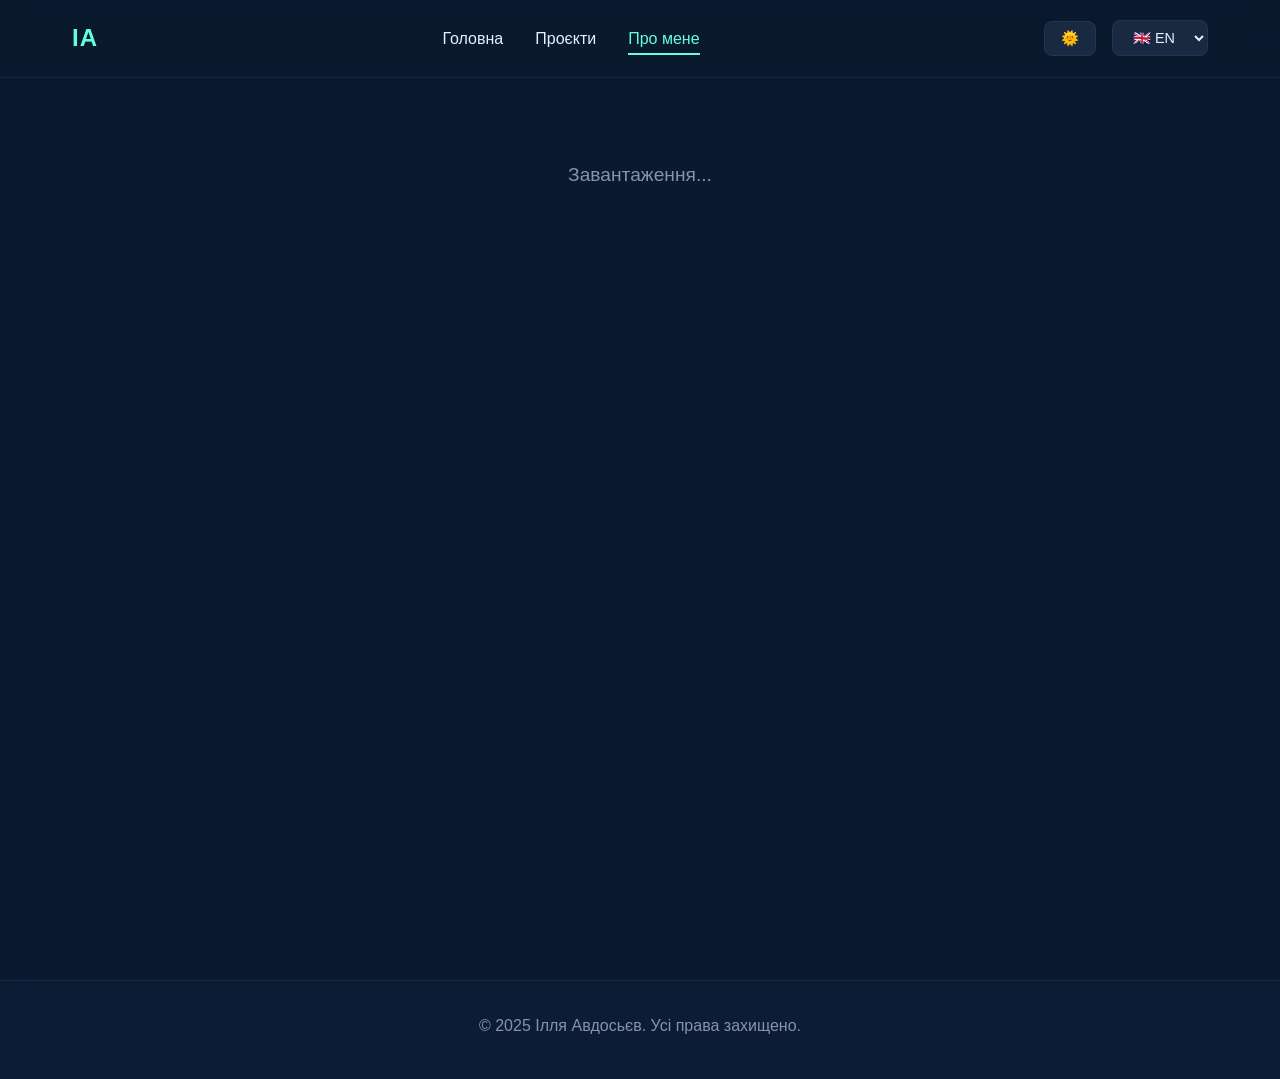
==== about.html @ 9b05f232 "update" ====
<!DOCTYPE html>
<html lang="uk">

<head>
    <meta charset="UTF-8">
    <meta http-equiv="Content-Type" content="text/html; charset=UTF-8">
    <meta name="viewport" content="width=device-width, initial-scale=1.0">
    <title>Про мене - Ілля Авдосьєв</title>
    
    <!-- CSS Files -->
    <link rel="stylesheet" href="css/main.css">
    <link rel="stylesheet" href="css/themes.css">
    <link rel="stylesheet" href="css/animations.css">
</head>

<body data-theme="dark">
    <header>
        <nav>
            <a href="index.html" class="logo">IA</a>
            <ul class="nav-links">
                <li><a href="index.html" data-i18n="nav.home">Головна</a></li>
                <li><a href="projects.html" data-i18n="nav.projects">Проєкти</a></li>
                <li><a href="about.html" class="active" data-i18n="nav.about">Про мене</a></li>
            </ul>
            <div class="controls">
                <button class="theme-toggle" id="theme-toggle">
                    <span id="theme-icon">🌞</span>
                </button>
                <select class="lang-switch" id="lang-switch">
                    <option value="uk">🇺🇦 UA</option>
                    <option value="en" selected>🇬🇧 EN</option>
                    <option value="pl">🇵🇱 PL</option>
                    <option value="de">🇩🇪 DE</option>
                </select>
            </div>
        </nav>
    </header>

    <main>
        <div class="container" id="main-content">
            <div class="loading" data-i18n="aboutPage.loading">Завантаження...</div>
        </div>
    </main>

    <footer>
        <p>&copy; 2025 <span id="footer-name">Ілля Авдосьєв</span>. <span data-i18n="footer.rights">Усі права
                захищено.</span></p>
    </footer>

    <script src="js/i18n.js"></script>
    <script src="js/theme.js"></script>
    <script>
        // Default data
        const DEFAULT_ABOUT = {
            profile: {
                name: { uk: "Ілля Авдосьєв", en: "Illia Avdosiev" },
                age: 20,
                avatar: "",
                bio: {
                    uk: ["Інформація про профіль скоро з'явиться."],
                    en: ["Profile information coming soon."]
                }
            }
        };

        // Helper function to get the correct icon path
        function getAboutIconPath(iconName) {
            // Icons specific to the 'About' page are in a subfolder
            const aboutSpecificIcons = ['code', 'book', 'target', 'email', 'telegram', 'linkedin', 'github'];
            
            if (aboutSpecificIcons.includes(iconName)) {
                return `images/icons/about/${iconName}.svg`;
            }
            
            // Shared icons (like 'game', 'folder', 'github') are in the main 'icons' folder
            return `images/icons/${iconName}.svg`;
        }

        // Рендеринг сторінки "Про мене"
        async function renderAboutPage() {
            const currentLang = getCurrentLanguage();
            const container = document.getElementById('main-content');

            try {
                const response = await fetch('data/about.json');
                const aboutData = response.ok ? await response.json() : DEFAULT_ABOUT;

                if (!aboutData || !aboutData.profile) {
                    container.innerHTML = `
                        <div class="no-data">
                            <h2 data-i18n="aboutPage.noData">${t('aboutPage.noData')}</h2>
                            <p>Дані профілю будуть доступні після експорту з адмін-панелі</p>
                        </div>
                    `;
                    return;
                }

                const data = aboutData;
                const nameParts = (data.profile.name[currentLang] || data.profile.name.uk).split(' ');
                const initials = nameParts.map(n => n[0]).join('');

                container.innerHTML = `
                    <section class="about-section">
                        <div class="about-content reveal">
                            <h1 data-i18n="aboutPage.title">${t('aboutPage.title')}</h1>
                            <div class="about-text">
                                ${(data.profile.bio[currentLang] || data.profile.bio.uk).map(paragraph => `
                                    <p>${paragraph.replace(/(C#|\.NET|ООП|Unity|ZeroTip)/g, '<span class="highlight">$1</span>')}</p>
                                `).join('')}
                            </div>
                            <a href="files/resume.pdf" target="_blank" class="btn btn-secondary" style="margin-top: 1.5rem; display: inline-flex; align-items: center; gap: 0.5rem;">
                                <span class="icon btn-icon" style="-webkit-mask-image: url(images/icons/download.svg); mask-image: url(images/icons/download.svg);"></span>
                                <span data-i18n="aboutPage.downloadCV">${t('aboutPage.downloadCV')}</span>
                            </a>
                        </div>
                        <div class="about-avatar">
                            <div class="avatar-container reveal" data-delay="1">
                                <div class="avatar-inner">
                                    ${data.profile.avatar ?
                        `<img src="${data.profile.avatar}" alt="${data.profile.name[currentLang] || data.profile.name.uk}">` :
                        `<div class="avatar-placeholder">${initials}</div>`
                    }
                                </div>
                            </div>
                        </div>
                    </section>

                    ${data.skills ? `
                    <section class="skills-section">
                        <h2 class="section-title reveal" data-i18n="aboutPage.skills">${t('aboutPage.skills')}</h2>
                        <div class="skills-grid">
                            ${Object.values(data.skills).map((category, i) => `
                                <div class="skill-category reveal" data-delay="${i + 1}">
                                    <div class="skill-header">
                                        <div class="skill-icon-box">
                                            <span class="icon category-icon" style="-webkit-mask-image: url(${getAboutIconPath(category.icon || 'code')}); mask-image: url(${getAboutIconPath(category.icon || 'code')});"></span>
                                        </div>
                                        <h3>${category.title[currentLang] || category.title.uk}</h3>
                                    </div>
                                    <div class="skill-tags">
                                        ${category.items.map(item => `<span class="skill-tag">${item}</span>`).join('')}
                                    </div>
                                </div>
                            `).join('')}
                        </div>
                    </section>
                    ` : ''}

                    ${data.education && data.education.length > 0 ? `
                    <section class="experience-section">
                        <h2 class="section-title reveal" data-i18n="aboutPage.education">${t('aboutPage.education')}</h2>
                        <div class="timeline">
                            ${data.education.map((item, i) => `
                                <div class="timeline-item reveal" data-delay="${i + 1}">
                                    <div class="timeline-icon-wrap">
                                        <span class="icon" style="-webkit-mask-image: url(${getAboutIconPath(item.icon || 'book')}); mask-image: url(${getAboutIconPath(item.icon || 'book')});"></span>
                                    </div>
                                    <div class="timeline-body">
                                        <div class="timeline-meta">
                                            <h3 class="timeline-title">${item.title[currentLang] || item.title.uk}</h3>
                                            <span class="timeline-year-badge">${item.year}</span>
                                        </div>
                                        <p class="timeline-desc">${item.description[currentLang] || item.description.uk}</p>
                                    </div>
                                </div>
                            `).join('')}
                        </div>
                    </section>
                    ` : ''}

                    ${data.goals ? `
                    <section class="goals-section">
                        <h2 class="section-title reveal" data-i18n="aboutPage.goals">${t('aboutPage.goals')}</h2>
                        <div class="goals-list">
                            ${Object.values(data.goals).map((goal, i) => `
                                <div class="goal-item reveal" data-delay="${i + 1}">
                                    <div class="goal-icon"><span class="icon" style="-webkit-mask-image: url(${getAboutIconPath(goal.icon || 'target')}); mask-image: url(${getAboutIconPath(goal.icon || 'target')});"></span></div>
                                    <div class="goal-content">
                                        <p><strong>${goal.title[currentLang] || goal.title.en}:</strong> ${goal.description[currentLang] || goal.description.uk}</p>
                                    </div>
                                </div>
                            `).join('')}
                        </div>
                    </section>
                    ` : ''}

                    ${data.contacts ? `
                    <section class="contact-section">
                        <h2 class="contact-title reveal" data-i18n="aboutPage.contacts">${t('aboutPage.contacts')}</h2>
                        <p class="contact-subtitle reveal" data-delay="1" data-i18n="aboutPage.contactSubtitle">${t('aboutPage.contactSubtitle')}</p>
                        <div class="contact-links reveal" data-delay="2">
                            ${data.contacts.email ? `<a href="mailto:${data.contacts.email}" class="contact-link"><span class="icon contact-icon" style="-webkit-mask-image: url(${getAboutIconPath('email')}); mask-image: url(${getAboutIconPath('email')});"></span> ${data.contacts.email}</a>` : ''}
                            ${data.contacts.telegram ? `<a href="https://t.me/${data.contacts.telegram.replace('@', '')}" class="contact-link" target="_blank"><span class="icon contact-icon" style="-webkit-mask-image: url(${getAboutIconPath('telegram')}); mask-image: url(${getAboutIconPath('telegram')});"></span> ${data.contacts.telegram}</a>` : ''}
                            ${data.contacts.github ? `<a href="${data.contacts.github}" class="contact-link" target="_blank"><span class="icon contact-icon" style="-webkit-mask-image: url(${getAboutIconPath('github')}); mask-image: url(${getAboutIconPath('github')});"></span> GitHub</a>` : ''}
                            ${data.contacts.linkedin ? `<a href="${data.contacts.linkedin}" class="contact-link" target="_blank"><span class="icon contact-icon" style="-webkit-mask-image: url(${getAboutIconPath('linkedin')}); mask-image: url(${getAboutIconPath('linkedin')});"></span> LinkedIn</a>` : ''}
                        </div>
                    </section>
                    ` : ''}
                `;

                document.getElementById('footer-name').textContent = data.profile.name[currentLang] || data.profile.name.uk;
                setupScrollReveal();
            } catch (error) {
                container.innerHTML = `
                    <div class="no-data">
                        <h2>Помилка завантаження</h2>
                        <p>Дані будуть доступні після експорту <code>about.json</code> у папку <code>data/</code></p>
                    </div>
                `;
            }
        }

        function setupScrollReveal() {
            const els = document.querySelectorAll('.reveal:not(.in-view)');
            if (!('IntersectionObserver' in window)) {
                els.forEach(el => el.classList.add('in-view'));
                return;
            }
            const io = new IntersectionObserver(entries => {
                entries.forEach(e => {
                    if (e.isIntersecting) {
                        e.target.classList.add('in-view');
                        io.unobserve(e.target);
                    }
                });
            }, { rootMargin: '0px 0px -4% 0px', threshold: 0 });
            els.forEach(el => io.observe(el));
        }

        // Ініціалізація
        window.addEventListener('DOMContentLoaded', () => {
            renderAboutPage();

            // Обробники подій для контролів
            document.getElementById('theme-toggle').addEventListener('click', toggleTheme);
            document.getElementById('lang-switch').addEventListener('change', (e) => changeLanguage(e.target.value));
        });
    </script>
</body>

</html>
---- css/main.css ----
/* ============================================================================
   MAIN.CSS - Основні стилі портфоліо
   
   Зміст:
   1. CSS змінні
   2. Reset стилів
   3. Базові стилі (body, typography)
   4. Header & Navigation
   5. Hero секція
   6. Секції контенту
   7. Картки проектів
   8. Footer
   9. Утиліти
   10. Адаптивність
   ============================================================================ */


/* ============================================================================
   1. CSS ЗМІННІ
   ============================================================================ */

:root {
    /* Кольори - Темна тема (за замовчуванням) */
    --bg-primary: #0a192f;
    --bg-secondary: #112240;
    --bg-card: #1a2942;
    --text-primary: #e6f1ff;
    --text-secondary: #8892b0;
    --accent: #64ffda;
    --accent-hover: #52d4b3;
    --border: #233554;
    
    /* Статуси */
    --success: #10b981;
    --warning: #f59e0b;
    --danger: #ef4444;
    
    /* Переходи */
    --transition: all 0.3s cubic-bezier(0.4, 0, 0.2, 1);
    
    /* Тіні */
    --shadow-sm: 0 2px 4px rgba(0, 0, 0, 0.1);
    --shadow-md: 0 4px 8px rgba(0, 0, 0, 0.15);
    --shadow-lg: 0 10px 25px rgba(0, 0, 0, 0.2);
    --shadow-xl: 0 15px 40px rgba(0, 0, 0, 0.3);
    
    /* Розміри */
    --header-height: 80px;
    --container-max-width: 1200px;
    --border-radius: 12px;
    --border-radius-sm: 8px;
    
    /* Z-index шари */
    --z-modal: 2000;
    --z-header: 1000;
    --z-dropdown: 100;
    --z-content: 1;
    --z-background: -1;
}


/* ============================================================================
   2. RESET СТИЛІВ
   ============================================================================ */

* {
    margin: 0;
    padding: 0;
    box-sizing: border-box;
}

*::before,
*::after {
    box-sizing: border-box;
}

/* Видалення дефолтних стилів списків */
ul, ol {
    list-style: none;
}

/* Видалення дефолтних стилів посилань */
a {
    text-decoration: none;
    color: inherit;
}

/* Кнопки */
button {
    border: none;
    background: none;
    font-family: inherit;
    cursor: pointer;
}

/* Інпути та текстові поля */
input,
textarea,
select {
    font-family: inherit;
    font-size: inherit;
}

/* Зображення */
img {
    max-width: 100%;
    height: auto;
    display: block;
}


/* ============================================================================
   3. БАЗОВІ СТИЛІ
   ============================================================================ */

body {
    font-family: -apple-system, BlinkMacSystemFont, 'Segoe UI', Roboto, 
                 'Helvetica Neue', Arial, sans-serif;
    background-color: var(--bg-primary);
    color: var(--text-primary);
    line-height: 1.6;
    transition: var(--transition);
    overflow-x: hidden;
    position: relative;
    min-height: 100vh;
}

/* Контейнер */
.container {
    max-width: var(--container-max-width);
    margin: 0 auto;
    padding: 0 2rem;
}

/* Типографія */
h1, h2, h3, h4, h5, h6 {
    line-height: 1.2;
    font-weight: 700;
}

h1 {
    font-size: clamp(2rem, 5vw, 3.5rem);
}

h2 {
    font-size: clamp(1.5rem, 4vw, 2.5rem);
}

h3 {
    font-size: clamp(1.25rem, 3vw, 1.75rem);
}

p {
    margin-bottom: 1rem;
}


/* ============================================================================
   4. HEADER & NAVIGATION
   ============================================================================ */

header {
    position: fixed;
    top: 0;
    width: 100%;
    background: rgba(10, 25, 47, 0.4);
    backdrop-filter: blur(15px);
    border-bottom: 1px solid rgba(100, 255, 218, 0.08);
    z-index: var(--z-header);
    transition: var(--transition);
}

/* Header для світлої теми (перевизначається в themes.css) */
[data-theme="light"] header {
    background: rgba(255, 255, 255, 0.4);
    border-bottom: 1px solid rgba(14, 165, 233, 0.08);
}

nav {
    max-width: var(--container-max-width);
    margin: 0 auto;
    padding: 1.2rem 2rem;
    display: flex;
    justify-content: space-between;
    align-items: center;
    gap: 2rem;
}

/* Логотип */
.logo {
    font-size: 1.5rem;
    font-weight: 700;
    color: var(--accent);
    text-decoration: none;
    letter-spacing: 1px;
    transition: var(--transition);
}

.logo:hover {
    transform: scale(1.05);
}

/* Навігаційні посилання */
.nav-links {
    display: flex;
    gap: 2rem;
    list-style: none;
    align-items: center;
}

.nav-links a {
    color: var(--text-primary);
    text-decoration: none;
    font-weight: 500;
    transition: var(--transition);
    position: relative;
    padding: 0.5rem 0;
}

/* Активне посилання */
.nav-links a.active {
    color: var(--accent);
}

/* Анімація підкреслення при ховері */
.nav-links a::after {
    content: '';
    position: absolute;
    bottom: 0;
    left: 0;
    width: 0;
    height: 2px;
    background: var(--accent);
    transition: width 0.3s ease;
}

.nav-links a:hover::after,
.nav-links a.active::after {
    width: 100%;
}

/* Контроли (кнопки теми та мови) */
.controls {
    display: flex;
    gap: 1rem;
    align-items: center;
}

.theme-toggle,
.lang-switch {
    background: var(--bg-card);
    border: 1px solid var(--border);
    color: var(--text-primary);
    padding: 0.5rem 1rem;
    border-radius: var(--border-radius-sm);
    cursor: pointer;
    font-size: 0.9rem;
    transition: var(--transition);
}

.theme-toggle:hover,
.lang-switch:hover {
    border-color: var(--accent);
    transform: translateY(-2px);
}


/* ============================================================================
   5. HERO СЕКЦІЯ (Головна сторінка)
   ============================================================================ */

.hero {
    min-height: 80vh;
    display: flex;
    align-items: flex-start;
    justify-content: center;
    padding: 6rem 2rem 2rem;
    position: relative;
    overflow: hidden;
}

.hero-content {
    max-width: 800px;
    text-align: center;
    position: relative;
    z-index: var(--z-content);
    animation: fadeInUp 1s ease-out;
}

.hero-label {
    color: var(--accent);
    font-size: 1rem;
    font-weight: 600;
    margin-bottom: 1rem;
    letter-spacing: 2px;
    text-transform: uppercase;
    animation: fadeInUp 1s ease-out 0.2s both;
}

.hero h1 {
    margin-bottom: 1rem;
    animation: fadeInUp 1s ease-out 0.4s both;
}

.hero h1 .name {
    color: var(--accent);
}

.hero p {
    font-size: 1.3rem;
    color: var(--text-secondary);
    margin-bottom: 2.5rem;
    line-height: 1.8;
    animation: fadeInUp 1s ease-out 0.6s both;
}

/* Кнопки Hero */
.hero-buttons {
    display: flex;
    gap: 1.5rem;
    justify-content: center;
    flex-wrap: wrap;
    animation: fadeInUp 1s ease-out 0.8s both;
}


/* ============================================================================
   6. СЕКЦІЇ КОНТЕНТУ
   ============================================================================ */

main {
    padding-top: var(--header-height);
    min-height: 100vh;
    position: relative;
    z-index: var(--z-content);
}

/* Секція з фоном */
.featured-preview,
.page-section {
    padding: 5rem 2rem;
    background: rgba(17, 34, 64, 0.4);
    backdrop-filter: blur(10px);
    position: relative;
    z-index: var(--z-content);
}

[data-theme="light"] .featured-preview,
[data-theme="light"] .page-section {
    background: rgba(255, 255, 255, 0.4);
}

/* Заголовки секцій */
.section-title {
    font-size: 2.5rem;
    margin-bottom: 1rem;
    position: relative;
    display: inline-block;
}

/* Декоративна лінія під заголовком */
.section-title::before {
    content: '';
    position: absolute;
    bottom: -10px;
    left: 0;
    width: 60px;
    height: 4px;
    background: var(--accent);
    border-radius: 2px;
}

.section-subtitle {
    color: var(--text-secondary);
    font-size: 1.1rem;
    margin-bottom: 3rem;
    max-width: 800px;
}

/* Заголовок сторінки */
.page-header {
    margin-bottom: 3rem;
    padding-top: 5rem;
    animation: fadeInUp 0.6s ease-out;
}

.page-title {
    font-size: 3rem;
    margin-bottom: 1rem;
    position: relative;
    display: inline-block;
}

.page-title::before {
    content: '';
    position: absolute;
    bottom: -10px;
    left: 0;
    width: 80px;
    height: 4px;
    background: var(--accent);
    border-radius: 2px;
}

.page-subtitle {
    color: var(--text-secondary);
    font-size: 1.2rem;
    margin-top: 1.5rem;
    margin-bottom: 3.5rem;
}


/* ============================================================================
   7. КНОПКИ
   ============================================================================ */

.btn {
    padding: 0.7rem 1.75rem;
    border-radius: 999px;
    text-decoration: none;
    font-weight: 600;
    font-size: 0.95rem;
    transition: var(--transition);
    border: 2px solid transparent;
    cursor: pointer;
    position: relative;
    overflow: hidden;
    display: inline-flex;
    align-items: center;
    gap: 0.5rem;
}

/* Ефект пульсації */
.btn::before {
    content: '';
    position: absolute;
    top: 50%;
    left: 50%;
    width: 0;
    height: 0;
    border-radius: 50%;
    background: rgba(255, 255, 255, 0.1);
    transform: translate(-50%, -50%);
    transition: width 0.6s, height 0.6s;
}

.btn:hover::before {
    width: 300px;
    height: 300px;
}

.btn span {
    position: relative;
    z-index: 1;
}

/* Типи кнопок */
.btn-primary {
    background: var(--accent);
    color: var(--bg-primary);
}

.btn-primary:hover {
    background: var(--accent-hover);
    transform: translateY(-3px);
    box-shadow: 0 10px 25px rgba(100, 255, 218, 0.3);
}

.btn-secondary {
    background: transparent;
    color: var(--text-primary);
    border-color: var(--accent);
}

.btn-secondary:hover {
    background: var(--accent);
    color: var(--bg-primary);
    transform: translateY(-3px);
}

.btn-success {
    background: var(--success);
    color: white;
}

.btn-warning {
    background: var(--warning);
    color: white;
}

.btn-danger {
    background: var(--danger);
    color: white;
}


/* ============================================================================
   8. КАРТКИ ПРОЕКТІВ
   ============================================================================ */

/* Сітка проектів */
.projects-grid {
    display: grid;
    grid-template-columns: repeat(auto-fill, minmax(320px, 1fr));
    gap: 2rem;
    margin-top: 3rem;
}

/* Картка проекту */
.project-card {
    background: var(--bg-card);
    border-radius: var(--border-radius);
    overflow: hidden;
    border: 1px solid var(--border);
    transition: var(--transition);
    cursor: pointer;
    text-decoration: none;
    color: inherit;
    display: block;
}

/* Анімації для карток (по черзі) */
.project-card:nth-child(1) {
    animation: fadeInUp 0.6s ease-out;
}

.project-card:nth-child(2) {
    animation: fadeInUp 0.6s ease-out 0.1s both;
}

.project-card:nth-child(3) {
    animation: fadeInUp 0.6s ease-out 0.2s both;
}

.project-card:hover {
    transform: translateY(-6px);
    border-color: rgba(100, 255, 218, 0.35);
    box-shadow: 0 12px 32px rgba(0, 0, 0, 0.2), 0 0 0 1px rgba(100, 255, 218, 0.08);
}

/* Зображення проекту */
.project-image {
    width: 100%;
    height: 220px;
    background: linear-gradient(135deg, var(--bg-primary), var(--bg-card));
    display: flex;
    align-items: center;
    justify-content: center;
    overflow: hidden;
    position: relative;
}

.project-image img {
    width: 100%;
    height: 100%;
    object-fit: cover;
    transition: transform 0.3s ease;
}

.project-card:hover .project-image img {
    transform: scale(1.1);
}

.project-image-placeholder {
    font-size: 3rem;
    color: var(--text-secondary);
}

/* Статус проекту — пілюля з кольоровою точкою */
.project-status {
    position: absolute;
    top: 0.85rem;
    right: 0.85rem;
    display: inline-flex;
    align-items: center;
    gap: 0.4rem;
    padding: 0.35rem 0.8rem;
    backdrop-filter: blur(12px);
    -webkit-backdrop-filter: blur(12px);
    background: rgba(10, 25, 47, 0.55);
    border-radius: 999px;
    font-size: 0.78rem;
    font-weight: 600;
    z-index: 2;
}

.project-status::before {
    content: '';
    width: 6px;
    height: 6px;
    border-radius: 50%;
    background: currentColor;
    flex-shrink: 0;
}

/* Завершено — зелений */
.project-status[data-status="completed"] {
    color: #34d399;
    border: 1px solid rgba(52, 211, 153, 0.4);
}

/* В розробці — жовтий */
.project-status[data-status="inProgress"] {
    color: #fbbf24;
    border: 1px solid rgba(251, 191, 36, 0.4);
}

/* Контент картки */
.project-content {
    padding: 1.5rem;
}

.project-title {
    font-size: 1.5rem;
    margin-bottom: 0.5rem;
    color: var(--text-primary);
}

/* Опис на картках проєктів (обмежений) */
.project-card .project-description {
    color: var(--text-secondary);
    margin-bottom: 1rem;
    line-height: 1.6;
    display: -webkit-box;
    -webkit-line-clamp: 3; /* Обмеження в 3 рядки */
    -webkit-box-orient: vertical;
    overflow: hidden;
}

/* Теги технологій */
.project-tags {
    display: flex;
    gap: 0.5rem;
    flex-wrap: wrap;
}

.tag {
    padding: 0.4rem 0.9rem;
    background: rgba(100, 255, 218, 0.1);
    color: var(--accent);
    border-radius: 6px;
    font-size: 0.85rem;
    border: 1px solid rgba(100, 255, 218, 0.2);
}

.tag.featured {
    background: rgba(16, 185, 129, 0.1);
    color: var(--success);
    border-color: var(--success);
}


/* ============================================================================
   9. ФІЛЬТРИ (Сторінка проектів)
   ============================================================================ */

/* Єдина пілюля-бар: пошук + кнопки */
.filters {
    display: flex;
    align-items: center;
    gap: 0.75rem;
    background: rgba(26, 41, 66, 0.3);
    backdrop-filter: blur(12px);
    padding: 0.6rem 0.75rem 0.6rem 1.25rem;
    border-radius: 999px;
    border: 1px solid rgba(100, 255, 218, 0.12);
    box-shadow: 0 0 0 1px rgba(35, 53, 84, 0.8), 0 4px 20px rgba(0, 0, 0, 0.25);
    margin-bottom: 4rem;
}

[data-theme="light"] .filters {
    background: rgba(255, 255, 255, 0.7);
}

/* Поле пошуку — займає вільний простір */
.search-box {
    display: flex;
    align-items: center;
    flex: 1;
    gap: 0.5rem;
    min-width: 0;
}

.search-icon {
    flex-shrink: 0;
    opacity: 0.5;
}

.search-box input {
    border: none;
    background: transparent;
    color: var(--text-primary);
    font-size: 0.95rem;
    width: 100%;
    outline: none;
}

.search-box input::placeholder {
    color: var(--text-secondary);
}

/* Роздільник між пошуком і кнопками */
.filter-divider {
    width: 1px;
    height: 20px;
    background: var(--border);
    flex-shrink: 0;
}

/* Кнопки фільтрів */
.filter-buttons {
    display: flex;
    gap: 0.35rem;
    flex-wrap: nowrap;
}

.filter-btn {
    padding: 0.45rem 1.1rem;
    background: transparent;
    border: 1px solid transparent;
    color: var(--text-secondary);
    border-radius: 999px;
    cursor: pointer;
    font-size: 0.875rem;
    font-weight: 500;
    transition: var(--transition);
    white-space: nowrap;
}

.filter-btn:hover {
    color: var(--text-primary);
    background: rgba(100, 255, 218, 0.06);
}

.filter-btn.active {
    background: var(--accent);
    color: var(--bg-primary);
    font-weight: 600;
}


/* ============================================================================
   10. СТОРІНКА "ПРО МЕНЕ"
   ============================================================================ */

/* Секція про мене */
.about-section {
    display: grid;
    grid-template-columns: 1fr 1fr;
    gap: 3rem;
    margin-bottom: 4rem;
    animation: fadeInUp 0.6s ease-out;
}

.about-content h1 {
    font-size: 2.5rem;
    margin-bottom: 1rem;
    position: relative;
    display: inline-block;
}

.about-content h1::before {
    content: '';
    position: absolute;
    bottom: -10px;
    left: 0;
    width: 60px;
    height: 4px;
    background: var(--accent);
    border-radius: 2px;
}

.about-text {
    margin-top: 2rem;
    color: var(--text-secondary);
    font-size: 1.1rem;
    line-height: 1.8;
}

.about-text p {
    margin-bottom: 1rem;
}

.highlight {
    color: var(--accent);
    font-weight: 600;
}

/* Аватар */
.about-avatar {
    display: flex;
    align-items: center;
    justify-content: center;
}

.avatar-container {
    width: 300px;
    height: 300px;
    border-radius: 50%;
    background: linear-gradient(135deg, var(--accent), var(--bg-card));
    padding: 5px;
    animation: fadeInUp 0.6s ease-out 0.2s both;
}

.avatar-inner {
    width: 100%;
    height: 100%;
    border-radius: 50%;
    background: var(--bg-card);
    display: flex;
    align-items: center;
    justify-content: center;
    overflow: hidden;
}

.avatar-inner img {
    width: 100%;
    height: 100%;
    object-fit: cover;
}

.avatar-placeholder {
    font-size: 5rem;
    color: var(--accent);
}

/* Секція навичок */
.skills-section,
.experience-section,
.goals-section {
    background: rgba(26, 41, 66, 0.4);
    backdrop-filter: blur(10px);
    padding: 3rem;
    border-radius: var(--border-radius);
    margin-bottom: 4rem;
    animation: fadeInUp 0.6s ease-out 0.4s both;
    border: 1px solid var(--border);
}

[data-theme="light"] .skills-section,
[data-theme="light"] .experience-section,
[data-theme="light"] .goals-section {
    background: rgba(255, 255, 255, 0.4);
}

.skills-grid {
    display: grid;
    grid-template-columns: repeat(auto-fit, minmax(200px, 1fr));
    gap: 1.5rem;
}

.skill-category {
    background: var(--bg-card);
    padding: 1.5rem;
    border-radius: var(--border-radius);
    border: 1px solid var(--border);
    transition: var(--transition);
    display: flex;
    flex-direction: column;
    gap: 1rem;
}

.skill-category:hover {
    transform: translateY(-4px);
    border-color: rgba(100, 255, 218, 0.25);
    box-shadow: 0 8px 24px rgba(0, 0, 0, 0.2);
}

/* Іконка у квадраті + назва категорії */
.skill-header {
    display: flex;
    align-items: center;
    gap: 0.75rem;
}

.skill-icon-box {
    width: 36px;
    height: 36px;
    background: rgba(100, 255, 218, 0.1);
    border: 1px solid rgba(100, 255, 218, 0.15);
    border-radius: 8px;
    display: flex;
    align-items: center;
    justify-content: center;
    flex-shrink: 0;
}

.skill-header h3 {
    font-size: 1rem;
    font-weight: 600;
    color: var(--text-primary);
    margin: 0;
}

/* Теги навичок — pills */
.skill-tags {
    display: flex;
    flex-wrap: wrap;
    gap: 0.4rem;
}

.skill-tag {
    padding: 0.3rem 0.75rem;
    background: transparent;
    border: 1px solid var(--border);
    border-radius: 6px;
    font-size: 0.8rem;
    font-family: 'Consolas', 'Courier New', monospace;
    color: var(--text-secondary);
    transition: var(--transition);
}

.skill-category:hover .skill-tag {
    border-color: rgba(100, 255, 218, 0.3);
    color: var(--text-primary);
}

/* Timeline (Освіта) */
.timeline {
    display: flex;
    flex-direction: column;
    gap: 1.25rem;
}

.timeline-item {
    position: relative;
    background: var(--bg-card);
    border: 1px solid var(--border);
    border-radius: var(--border-radius);
    border-left: 3px solid var(--accent);
    padding: 1.5rem 1.5rem 1.5rem 1.25rem;
    display: flex;
    gap: 1.25rem;
    align-items: flex-start;
    transition: var(--transition);
}

.timeline-item:hover {
    border-color: var(--accent);
    transform: translateY(-3px);
    box-shadow: 0 8px 24px rgba(100, 200, 255, 0.08);
}

.timeline-item:hover .timeline-icon-wrap {
    background: var(--accent);
}

.timeline-item:hover .timeline-icon-wrap .icon {
    background-color: var(--bg-primary);
}

.timeline-icon-wrap {
    flex-shrink: 0;
    width: 44px;
    height: 44px;
    border-radius: 50%;
    background: rgba(100, 200, 255, 0.1);
    border: 1px solid rgba(100, 200, 255, 0.2);
    display: flex;
    align-items: center;
    justify-content: center;
    transition: var(--transition);
}

.timeline-icon-wrap .icon {
    width: 20px;
    height: 20px;
    background-color: var(--accent);
    transition: var(--transition);
}

.timeline-body {
    flex: 1;
    min-width: 0;
}

.timeline-meta {
    display: flex;
    align-items: center;
    justify-content: space-between;
    margin-bottom: 0.5rem;
    gap: 0.75rem;
    flex-wrap: wrap;
}

.timeline-title {
    color: var(--text-primary);
    font-size: 1.1rem;
    font-weight: 600;
    margin: 0;
}

.timeline-year-badge {
    font-size: 0.75rem;
    font-weight: 600;
    color: var(--accent);
    background: rgba(100, 200, 255, 0.1);
    border: 1px solid rgba(100, 200, 255, 0.25);
    border-radius: 999px;
    padding: 0.2rem 0.75rem;
    white-space: nowrap;
    flex-shrink: 0;
}

.timeline-desc {
    color: var(--text-secondary);
    line-height: 1.7;
    font-size: 0.95rem;
    margin: 0;
}

/* Секція цілей */
.goals-section {
    background: rgba(26, 41, 66, 0.4);
    backdrop-filter: blur(10px);
    padding: 3rem;
    border-radius: var(--border-radius);
    margin-bottom: 4rem;
    animation: fadeInUp 0.6s ease-out 0.7s both;
    border: 1px solid var(--border);
}

[data-theme="light"] .goals-section {
    background: rgba(255, 255, 255, 0.4);
}

.goals-list {
    display: flex;
    flex-direction: column;
    gap: 1.5rem;
}

.goal-item {
    display: flex;
    align-items: flex-start;
    gap: 1.5rem;
    padding: 2rem;
    background: var(--bg-card);
    border-radius: var(--border-radius-sm);
    border: 1px solid var(--border);
    transition: var(--transition);
}

.goal-item:hover {
    border-color: var(--accent);
    transform: translateX(10px);
    box-shadow: var(--shadow-md);
}

.goal-icon {
    font-size: 2rem;
    min-width: 50px;
    text-align: center;
}

.goal-content {
    flex: 1;
}

.goal-content p {
    color: var(--text-secondary);
    line-height: 1.8;
    font-size: 1.05rem;
}

.goal-content strong {
    color: var(--accent);
    font-weight: 600;
}

/* Контакти */
.contact-section {
    background: rgba(26, 41, 66, 0.4);
    backdrop-filter: blur(10px);
    padding: 3rem;
    border-radius: var(--border-radius);
    text-align: center;
    animation: fadeInUp 0.6s ease-out 0.8s both;
    border: 1px solid var(--border);
}

[data-theme="light"] .contact-section {
    background: rgba(255, 255, 255, 0.4);
}

.contact-section h2 {
    font-size: 2rem;
    margin-bottom: 1rem;
    color: var(--text-primary);
}

.contact-section p {
    color: var(--text-secondary);
    font-size: 1.1rem;
    margin-bottom: 2rem;
    line-height: 1.7;
}

.contact-links {
    display: flex;
    justify-content: center;
    gap: 1.5rem;
    flex-wrap: wrap;
}

.contact-link {
    display: inline-flex;
    align-items: center;
    gap: 0.5rem;
    padding: 1rem 2rem;
    background: var(--bg-card);
    color: var(--text-primary);
    text-decoration: none;
    border-radius: var(--border-radius-sm);
    border: 1px solid var(--border);
    font-weight: 500;
    transition: var(--transition);
}

.contact-link:hover {
    border-color: var(--accent);
    color: var(--accent);
    transform: translateY(-3px);
    box-shadow: var(--shadow-md);
}


/* ============================================================================
   10.5 ICON STYLES
   ============================================================================ */

/* Базовий клас для адаптивних SVG-іконок */
.icon {
    display: inline-block;
    background-color: var(--accent); /* Колір для темної теми за замовчуванням */
    -webkit-mask-size: contain;
    mask-size: contain;
    -webkit-mask-repeat: no-repeat;
    mask-repeat: no-repeat;
    -webkit-mask-position: center;
    mask-position: center;
    vertical-align: -0.2em; /* Вирівнювання по тексту */
}

/* Розмір іконок за замовчуванням */
.btn-icon, .link-icon, .contact-icon, .title-icon, .category-icon, .timeline-icon {
    width: 1.2em;
    height: 1.2em;
}

/* Іконки всередині кнопок */
.btn-primary .icon {
    background-color: var(--bg-primary);
}

.btn-secondary .icon {
    background-color: var(--accent);
}

/* Посилання на картках проєктів */
.project-link {
    display: inline-flex;
    align-items: center;
    gap: 0.5rem;
    color: var(--text-secondary);
    transition: var(--transition);
}

.project-link:hover {
    color: var(--accent);
}

/* Специфічні розміри іконок */
.search-icon {
    width: 18px;
    height: 18px;
}

.project-image-placeholder .icon,
.no-results-icon .icon {
    width: 48px;
    height: 48px;
}

.feature-icon .icon {
    width: 24px;
    height: 24px;
}


.modal-close .icon {
    width: 20px;
    height: 20px;
}

.goal-icon .icon {
    width: 40px;
    height: 40px;
    margin: 0 auto;
}

/* Loader animation */
.loader-icon {
    width: 1.2em;
    height: 1.2em;
    vertical-align: middle;
    margin-right: 0.5em;
    animation: spin 1.2s linear infinite;
}

@keyframes spin {
    from {
        transform: rotate(0deg);
    }
    to {
        transform: rotate(360deg);
    }
}

/* ============================================================================
   11. FOOTER
   ============================================================================ */

footer {
    background: rgba(17, 34, 64, 0.4);
    backdrop-filter: blur(10px);
    padding: 2rem;
    text-align: center;
    border-top: 1px solid rgba(100, 255, 218, 0.08);
    margin-top: 5rem;
    position: relative;
    z-index: var(--z-content);
}

[data-theme="light"] footer {
    background: rgba(255, 255, 255, 0.4);
    border-top: 1px solid rgba(14, 165, 233, 0.08);
}

footer p {
    color: var(--text-secondary);
    margin-bottom: 0.5rem;
}

.footer-links {
    display: flex;
    gap: 1.5rem;
    justify-content: center;
    margin-top: 1rem;
}

.footer-links a {
    color: var(--text-secondary);
    text-decoration: none;
    transition: var(--transition);
}

.footer-links a:hover {
    color: var(--accent);
}


/* ============================================================================
   12. MODAL
   ============================================================================ */

.modal {
    display: none;
    position: fixed;
    top: 0;
    left: 0;
    width: 100%;
    height: 100%;
    background: rgba(0, 0, 0, 0.9);
    z-index: var(--z-modal);
    align-items: center;
    justify-content: center;
    padding: 2rem;
}

.modal.active {
    display: flex;
}

.modal img {
    max-width: 90%;
    max-height: 90%;
    border-radius: var(--border-radius-sm);
}

.modal-close {
    position: absolute;
    top: 2rem;
    right: 2rem;
    color: white;
    font-size: 2rem;
    cursor: pointer;
    background: rgba(255, 255, 255, 0.1);
    width: 50px;
    height: 50px;
    border-radius: 50%;
    display: flex;
    align-items: center;
    justify-content: center;
    transition: var(--transition);
}

.modal-close:hover {
    background: rgba(255, 255, 255, 0.2);
    transform: rotate(90deg);
}


/* ============================================================================
   13. УТИЛІТИ
   ============================================================================ */

/* Стани завантаження */
.loading {
    text-align: center;
    padding: 5rem 2rem;
    color: var(--text-secondary);
    font-size: 1.2rem;
}

/* Порожні стани */
.no-results,
.no-data,
.no-projects {
    text-align: center;
    padding: 5rem 2rem;
    color: var(--text-secondary);
}

.no-results h3,
.no-data h3 {
    font-size: 1.5rem;
    margin-bottom: 0.5rem;
    color: var(--text-primary);
}

.no-results-icon {
    font-size: 4rem;
    margin-bottom: 1rem;
}

.no-results a,
.no-data a {
    color: var(--accent);
    text-decoration: underline;
}

/* Сховати елемент */
.hidden {
    display: none !important;
}

/* Показати тільки для скрінрідерів */
.sr-only {
    position: absolute;
    width: 1px;
    height: 1px;
    padding: 0;
    margin: -1px;
    overflow: hidden;
    clip: rect(0, 0, 0, 0);
    white-space: nowrap;
    border: 0;
}


/* ============================================================================
   13.5 НОВІ КОМПОНЕНТИ
   ============================================================================ */

/* --- Hero: двоколонковий layout --- */
.hero-inner {
    display: grid;
    grid-template-columns: 1fr 1fr;
    gap: 4rem;
    align-items: center;
    max-width: 1100px;
    width: 100%;
}

.hero .hero-content {
    max-width: none;
    text-align: left;
}

.hero .hero-buttons {
    justify-content: flex-start;
}

.hero-visual {
    display: flex;
    align-items: center;
    justify-content: center;
    animation: fadeInUp 1s ease-out 0.3s both;
}

/* Обгортка аватара з float-badge позиціями */
.hero-avatar-wrapper {
    position: relative;
    width: 400px;
    height: 400px;
}

.avatar-hero-ring {
    width: 300px;
    height: 300px;
    border-radius: 50%;
    background: linear-gradient(135deg, var(--accent), rgba(139, 92, 246, 0.5));
    padding: 4px;
    position: absolute;
    top: 50%;
    left: 50%;
    transform: translate(-50%, -50%);
    overflow: hidden;
}

.avatar-hero-ring img {
    width: 100%;
    height: 100%;
    border-radius: 50%;
    object-fit: cover;
    background: var(--bg-card);
}

/* Float badges навколо аватара */
.float-badge {
    position: absolute;
    display: inline-flex;
    align-items: center;
    padding: 0.5rem 0.9rem;
    background: var(--bg-card);
    border: 1px solid var(--border);
    border-radius: 999px;
    font-family: 'Consolas', 'Courier New', monospace;
    font-size: 0.82rem;
    font-weight: 600;
    color: var(--accent);
    box-shadow: 0 10px 30px -10px rgba(0, 0, 0, 0.5);
    animation: floatY 6s ease-in-out infinite;
    white-space: nowrap;
    z-index: 2;
}

.float-badge.pos-1 { top: 4%;    right: 2%;  animation-delay: 0s;  }
.float-badge.pos-2 { top: 40%;   right: -5%; animation-delay: -2s; }
.float-badge.pos-3 { bottom: 8%; left: 8%;   animation-delay: -4s; }
.float-badge.pos-4 { bottom: 32%;left: -2%;  animation-delay: -1s; }

@keyframes floatY {
    0%, 100% { transform: translateY(0); }
    50%       { transform: translateY(-10px); }
}

[data-theme="light"] .float-badge {
    background: #ffffff;
    border-color: rgba(0, 0, 0, 0.08);
    box-shadow: 0 8px 24px -8px rgba(0, 0, 0, 0.15);
}

/* --- Status pill з пульсуючою точкою --- */
.status-pill {
    display: inline-flex;
    align-items: center;
    gap: 0.6rem;
    padding: 0.45rem 1rem;
    background: rgba(100, 255, 218, 0.08);
    color: var(--accent);
    border: 1px solid rgba(100, 255, 218, 0.2);
    border-radius: 999px;
    font-size: 0.875rem;
    font-weight: 500;
    margin-bottom: 1rem;
    animation: fadeInUp 1s ease-out 0s both;
}

.status-dot {
    width: 8px;
    height: 8px;
    border-radius: 50%;
    background: var(--accent);
    flex-shrink: 0;
    animation: pulseDot 2.4s ease-out infinite;
}

@keyframes pulseDot {
    0%, 100% { box-shadow: 0 0 0 0 rgba(100, 255, 218, 0.4); }
    50%       { box-shadow: 0 0 0 8px transparent; }
}

[data-theme="light"] .status-pill {
    background: rgba(14, 165, 233, 0.08);
    border-color: rgba(14, 165, 233, 0.25);
}

/* --- Tech Marquee (нескінченна стрічка) --- */
.tech-marquee {
    overflow: hidden;
    padding: 1.5rem 0;
    border-top: 1px solid rgba(100, 255, 218, 0.06);
    border-bottom: 1px solid rgba(100, 255, 218, 0.06);
    -webkit-mask-image: linear-gradient(to right, transparent 0, #000 8%, #000 92%, transparent 100%);
    mask-image: linear-gradient(to right, transparent 0, #000 8%, #000 92%, transparent 100%);
    position: relative;
    z-index: var(--z-content);
}

[data-theme="light"] .tech-marquee {
    border-color: rgba(14, 165, 233, 0.08);
}

.marquee-track {
    display: inline-flex;
    gap: 2.5rem;
    align-items: center;
    white-space: nowrap;
    animation: marqueeScroll 28s linear infinite;
}

@keyframes marqueeScroll {
    from { transform: translateX(0); }
    to   { transform: translateX(-50%); }
}

.marquee-item {
    display: inline-flex;
    align-items: center;
    gap: 0.5rem;
    color: var(--text-secondary);
    font-size: 0.9rem;
    font-weight: 500;
    transition: color 0.3s ease;
    cursor: default;
    user-select: none;
}

.marquee-item:hover {
    color: var(--accent);
}

.marquee-sep {
    width: 4px;
    height: 4px;
    border-radius: 50%;
    background: var(--accent);
    opacity: 0.3;
    flex-shrink: 0;
}

/* --- Tag hover на картках --- */
.tag {
    transition: var(--transition);
}

.project-card:hover .tag {
    border-color: rgba(100, 255, 218, 0.5);
    background: rgba(100, 255, 218, 0.15);
}

/* --- Scroll reveal --- */
.reveal {
    opacity: 0;
    transform: translateY(28px);
}

.reveal.in-view {
    animation: revealIn 0.7s cubic-bezier(0.4, 0, 0.2, 1) forwards;
}

.reveal[data-delay="1"].in-view { animation-delay: 40ms;  }
.reveal[data-delay="2"].in-view { animation-delay: 80ms;  }
.reveal[data-delay="3"].in-view { animation-delay: 120ms; }
.reveal[data-delay="4"].in-view { animation-delay: 160ms; }
.reveal[data-delay="5"].in-view { animation-delay: 200ms; }
.reveal[data-delay="6"].in-view { animation-delay: 240ms; }
.reveal[data-delay="7"].in-view { animation-delay: 280ms; }

@keyframes revealIn {
    from { opacity: 0; transform: translateY(28px); }
    to   { opacity: 1; transform: translateY(0); }
}

/* Картки з reveal: скасовуємо nth-child анімації (конфліктують через відсутній forwards) */
.featured-preview .project-card.reveal,
.projects-grid .project-card.reveal         { animation: none; }

.featured-preview .project-card.reveal.in-view,
.projects-grid .project-card.reveal.in-view { animation: revealIn 0.7s cubic-bezier(0.4, 0, 0.2, 1) forwards; }

/* --- Contact CTA (index page) --- */
.contact-cta {
    padding: 5rem 2rem;
    position: relative;
    z-index: var(--z-content);
}

.contact-cta-card {
    position: relative;
    max-width: 700px;
    margin: 0 auto;
    padding: clamp(2.5rem, 6vw, 4rem);
    border-radius: 24px;
    background:
        radial-gradient(80% 80% at 20% 0%, rgba(100, 255, 218, 0.08) 0%, transparent 60%),
        var(--bg-card);
    border: 1px solid var(--border);
    overflow: hidden;
    text-align: center;
}

.contact-cta-card::after {
    content: '';
    position: absolute;
    inset: auto -20% -50% -20%;
    height: 70%;
    background: radial-gradient(50% 50% at 50% 50%, rgba(100, 255, 218, 0.12) 0%, transparent 65%);
    filter: blur(40px);
    opacity: 0.7;
    z-index: 0;
    pointer-events: none;
}

.contact-cta-card > * {
    position: relative;
    z-index: 1;
}

.contact-cta-card h2 {
    font-size: clamp(1.5rem, 3vw, 2rem);
    margin-bottom: 0.75rem;
    color: var(--text-primary);
}

.contact-cta-card p {
    color: var(--text-secondary);
    font-size: 1.1rem;
    margin-bottom: 2rem;
    line-height: 1.7;
}

[data-theme="light"] .contact-cta-card {
    background:
        radial-gradient(80% 80% at 20% 0%, rgba(14, 165, 233, 0.08) 0%, transparent 60%),
        #ffffff;
}

[data-theme="light"] .contact-cta-card::after {
    background: radial-gradient(50% 50% at 50% 50%, rgba(14, 165, 233, 0.12) 0%, transparent 65%);
}


/* ============================================================================
   14. АДАПТИВНІСТЬ
   ============================================================================ */

/* ============================================================================
   MOBILE RESPONSIVE FIXES V2 - Виправлення для мобільних пристроїв
   Замініть існуючі @media (max-width: 768px) та @media (max-width: 480px)
   ============================================================================ */

/* Мобільні пристрої */
@media (max-width: 768px) {
    /* ✅ HEADER - УЛЬТРА КОМПАКТНИЙ, горизонтальний */
    header {
        position: fixed;
        top: 0;
        width: 100%;
        z-index: var(--z-header);
    }
    
    nav {
        flex-direction: row; /* ✅ горизонтально! */
        justify-content: space-between;
        align-items: center;
        padding: 0.5rem 1rem;
        gap: 0.5rem;
        max-height: 50px; /* ✅ обмеження висоти */
    }
    
    .logo {
        font-size: 1.2rem;
        margin: 0;
    }
    
    .nav-links {
        gap: 0.5rem;
        font-size: 0.85rem;
        margin: 0;
        flex: 1;
        justify-content: center;
    }
    
    .nav-links li {
        margin: 0;
    }
    
    .nav-links a {
        padding: 0.25rem 0.5rem;
    }
    
    .controls {
        gap: 0.35rem;
        display: flex;
        align-items: center;
    }
    
    .theme-toggle,
    .lang-switch {
        padding: 0.35rem 0.6rem;
        font-size: 0.8rem;
        min-height: 32px;
    }
    
    /* ✅ MAIN - компенсація зменшеного header */
    main {
        padding-top: 50px; /* ✅ тільки 50px замість 100px */
    }
    
    /* ✅ HERO - менший текст, без зайвого margin-top */
    .hero {
        padding: 2rem 1rem 2rem 1rem;
        min-height: auto;
        align-items: flex-start;
        margin-top: 0;
    }
    
    .hero h1 {
        font-size: 1.6rem;
        line-height: 1.3;
        margin-bottom: 0.75rem;
    }
    
    .hero p {
        font-size: 0.95rem;
        line-height: 1.6;
        margin-bottom: 1.5rem;
    }
    
    .hero-label {
        font-size: 0.8rem;
        margin-bottom: 0.6rem;
    }
    
    .hero-buttons {
        flex-direction: column;
        width: 100%;
        gap: 0.85rem;
    }
    
    .btn {
        width: 100%;
        justify-content: center;
        padding: 0.65rem 1.5rem;
        font-size: 0.9rem;
    }
    
    /* ✅ ЗАГОЛОВКИ - менші */
    .page-title {
        font-size: 1.6rem;
        margin-bottom: 0.75rem;
    }
    
    .page-subtitle {
        font-size: 0.95rem;
        line-height: 1.5;
    }
    
    .section-title {
        font-size: 1.4rem;
        margin-bottom: 0.75rem;
    }
    
    .section-subtitle {
        font-size: 0.95rem;
        margin-bottom: 2rem;
    }
    
    /* ✅ ПРОЕКТИ */
    .projects-grid {
        grid-template-columns: 1fr;
        gap: 1.5rem;
    }
    
    .project-card {
        border-radius: 10px;
    }
    
    .project-title {
        font-size: 1.25rem;
    }
    
    .project-description {
        font-size: 0.9rem;
        line-height: 1.5;
    }
    
    .project-content {
        padding: 1.2rem;
    }
    
    .project-tags {
        gap: 0.4rem;
    }
    
    .tag {
        padding: 0.3rem 0.7rem;
        font-size: 0.75rem;
    }
    
    /* ✅ ФІЛЬТРИ - вертикально на мобільних */
    .filters {
        flex-direction: column;
        align-items: stretch;
        border-radius: 16px;
        padding: 0.75rem 1rem;
        gap: 0.5rem;
        margin-bottom: 1.5rem;
    }

    .filter-divider {
        width: 100%;
        height: 1px;
    }

    .filter-buttons {
        flex-wrap: wrap;
        gap: 0.4rem;
    }

    .filter-btn {
        padding: 0.4rem 0.9rem;
        font-size: 0.82rem;
    }
    
    /* ✅ СЕКЦІЇ - менші відступи */
    .featured-preview,
    .page-section {
        padding: 2rem 1rem;
        margin-bottom: 2rem;
    }
    
    .container {
        padding: 0 1rem;
    }
    
    .page-header {
        margin-bottom: 1.5rem;
        padding-top: 0.5rem;
    }
    
    /* ✅ ПРО МЕНЕ - !!!КРИТИЧНО ВИПРАВЛЕНО!!! */
    .about-section {
        display: flex; /* ✅ змінено з grid */
        flex-direction: column;
        gap: 2rem;
        margin-bottom: 2rem;
        padding: 0;
    }
    
    .about-content {
        order: 2; /* ✅ текст ПІСЛЯ аватарки */
        width: 100%;
    }
    
    .about-avatar {
        order: 1; /* ✅ аватар ПЕРШИМ */
        width: 100%;
        margin-bottom: 1rem;
    }
    
    .about-content h1 {
        font-size: 1.6rem;
        margin-bottom: 1rem;
    }
    
    .about-text {
        font-size: 0.95rem; /* ✅ нормальний розмір! */
        line-height: 1.7; /* ✅ більше простору між рядками */
        max-width: 100%; /* ✅ на всю ширину */
    }
    
    .about-text p {
        margin-bottom: 1rem; /* ✅ відступи між параграфами */
    }
    
    .avatar-container {
        width: 160px;
        height: 160px;
        margin: 0 auto; /* ✅ по центру */
    }
    
    .avatar-placeholder {
        font-size: 2.2rem;
    }
    
    /* ✅ НАВИЧКИ */
    .skills-section,
    .experience-section,
    .goals-section,
    .contact-section {
        padding: 2rem 1rem;
        margin-bottom: 2rem;
    }
    
    .skills-grid {
        grid-template-columns: 1fr;
        gap: 1rem;
    }
    
    .skill-category {
        padding: 1.2rem;
    }
    
    .skill-category h3 {
        font-size: 1.05rem;
        margin-bottom: 0.8rem;
    }
    
    .skill-category li {
        font-size: 0.9rem;
        padding: 0.35rem 0;
        line-height: 1.5;
    }
    
    /* ✅ ОСВІТА */
    .timeline {
        gap: 1rem;
    }

    .timeline-item {
        padding: 1.2rem 1.2rem 1.2rem 1rem;
        gap: 1rem;
    }

    .timeline-icon-wrap {
        width: 38px;
        height: 38px;
    }

    .timeline-icon-wrap .icon {
        width: 18px;
        height: 18px;
    }

    .timeline-title {
        font-size: 1rem;
    }

    .timeline-desc {
        font-size: 0.88rem;
    }
    
    /* ✅ ЦІЛІ */
    .goal-item {
        padding: 1.5rem;
        gap: 1rem;
    }
    
    .goal-icon {
        font-size: 1.5rem;
        min-width: 40px;
    }
    
    .goal-content p {
        font-size: 0.95rem;
        line-height: 1.7;
    }
    
    /* ✅ КОНТАКТИ */
    .contact-section h2 {
        font-size: 1.4rem;
        margin-bottom: 0.85rem;
    }
    
    .contact-section p {
        font-size: 0.95rem;
        line-height: 1.6;
        margin-bottom: 1.5rem;
    }
    
    .contact-links {
        flex-direction: column;
        gap: 0.85rem;
    }
    
    .contact-link {
        width: 100%;
        justify-content: center;
        padding: 0.8rem 1.5rem;
        font-size: 0.9rem;
    }
    
    /* ✅ FOOTER */
    footer {
        padding: 1.5rem 1rem;
        margin-top: 2.5rem;
    }

    footer p {
        font-size: 0.85rem;
        line-height: 1.5;
    }

    /* ✅ HERO TWO-COLUMN → ONE COLUMN */
    .hero-inner {
        grid-template-columns: 1fr;
        gap: 2rem;
    }

    .hero .hero-content {
        text-align: center;
        order: 2;
    }

    .hero .hero-buttons {
        justify-content: center;
    }

    .hero-visual {
        order: 1;
    }

    .hero-avatar-wrapper {
        width: 300px;
        height: 300px;
    }

    .avatar-hero-ring {
        width: 240px;
        height: 240px;
    }

    .float-badge {
        font-size: 0.75rem;
        padding: 0.4rem 0.75rem;
    }

    .status-pill {
        justify-content: center;
    }

    /* ✅ CONTACT CTA */
    .contact-cta {
        padding: 3rem 1rem;
    }

    .contact-cta-card {
        padding: 2rem 1.25rem;
    }

    .contact-cta-card p {
        font-size: 1rem;
    }
}

/* ✅ ДУЖЕ МАЛЕНЬКІ ЕКРАНИ */
@media (max-width: 480px) {
    nav {
        padding: 0.4rem 0.75rem;
    }
    
    .logo {
        font-size: 1.1rem;
    }
    
    .nav-links {
        font-size: 0.8rem;
        gap: 0.35rem;
    }
    
    .nav-links a {
        padding: 0.2rem 0.4rem;
    }
    
    .theme-toggle,
    .lang-switch {
        padding: 0.3rem 0.5rem;
        font-size: 0.75rem;
        min-height: 28px;
    }
    
    .container {
        padding: 0 0.75rem;
    }
    
    .hero {
        padding: 1.5rem 0.75rem 1.25rem 0.75rem;
    }
    
    .hero h1 {
        font-size: 1.4rem;
    }
    
    .hero p {
        font-size: 0.9rem;
    }
    
    .featured-preview,
    .page-section {
        padding: 1.5rem 0.75rem;
    }
    
    .section-title {
        font-size: 1.25rem;
    }
    
    .page-title {
        font-size: 1.4rem;
    }
    
    .filters {
        padding: 1rem;
    }
    
    .filter-btn {
        padding: 0.5rem 0.9rem;
        font-size: 0.8rem;
    }
    
    .project-content {
        padding: 1rem;
    }
    
    .project-title {
        font-size: 1.15rem;
    }
    
    .project-description {
        font-size: 0.85rem;
    }
    
    .skills-section,
    .experience-section,
    .goals-section,
    .contact-section {
        padding: 1.5rem 0.75rem;
    }
    
    .skill-category,
    .timeline-content,
    .goal-item {
        padding: 1rem;
    }
    
    .about-text {
        font-size: 0.9rem;
        line-height: 1.65;
    }
    
    .avatar-container {
        width: 140px;
        height: 140px;
    }

    .hero-avatar-wrapper {
        width: 260px;
        height: 260px;
    }

    .avatar-hero-ring {
        width: 200px;
        height: 200px;
    }

    footer {
        padding: 1rem 0.75rem;
    }

    footer p {
        font-size: 0.8rem;
    }
}

/* Preference для зменшення анімацій */
@media (prefers-reduced-motion: reduce) {
    *,
    *::before,
    *::after {
        animation-duration: 0.01ms !important;
        animation-iteration-count: 1 !important;
        transition-duration: 0.01ms !important;
    }
}
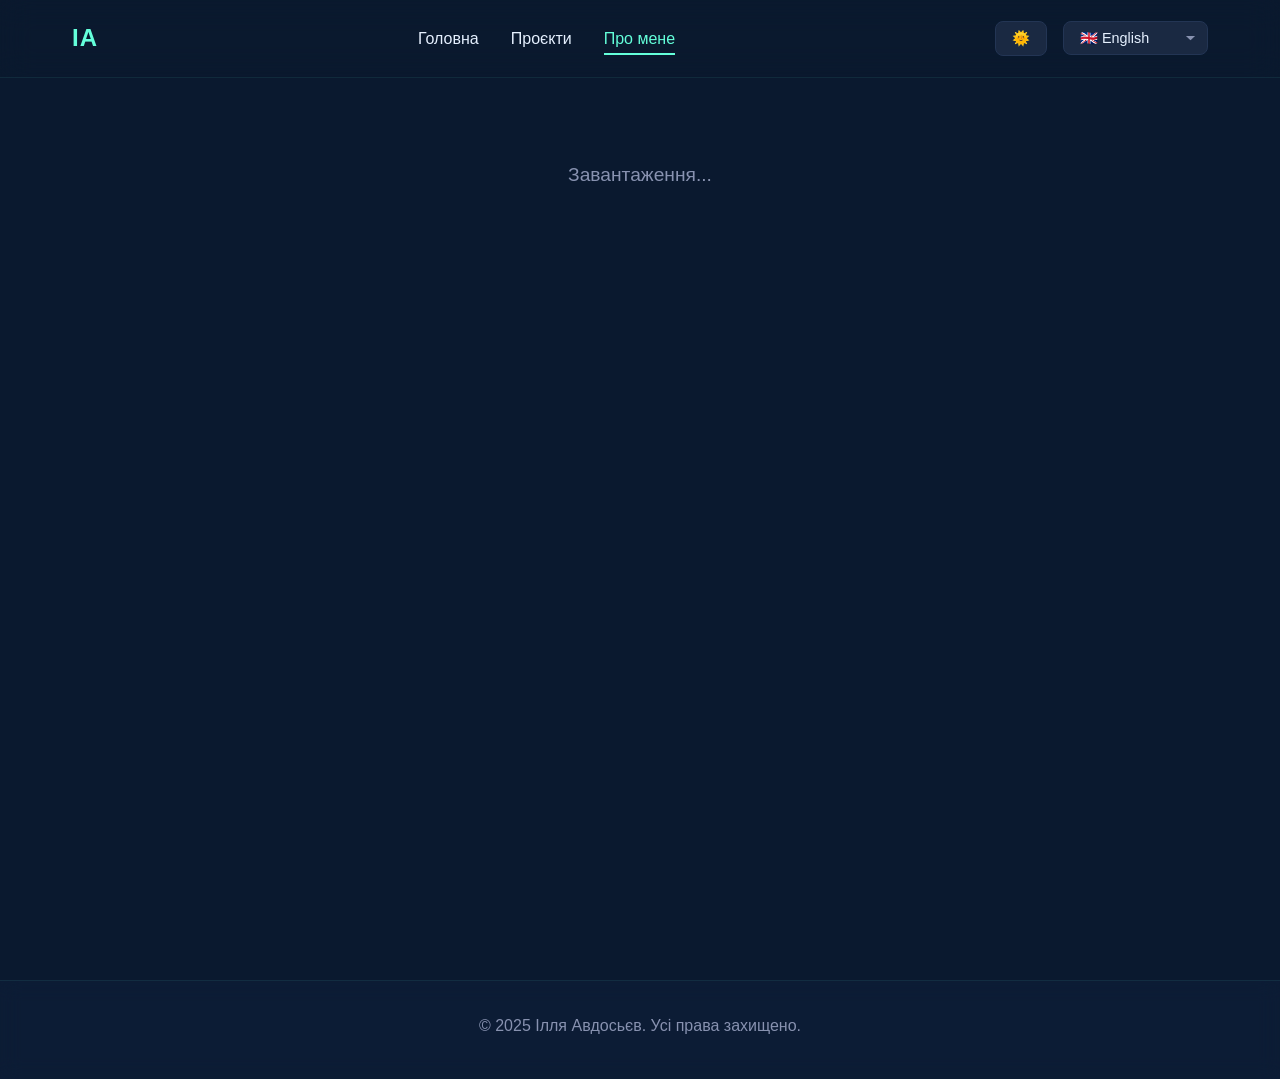
==== commit bb32ed0b: "update" ====
--- a/about.html
+++ b/about.html
@@ -27,10 +27,10 @@
                     <span id="theme-icon">🌞</span>
                 </button>
                 <select class="lang-switch" id="lang-switch">
-                    <option value="uk">🇺🇦 UA</option>
-                    <option value="en" selected>🇬🇧 EN</option>
-                    <option value="pl">🇵🇱 PL</option>
-                    <option value="de">🇩🇪 DE</option>
+                    <option value="uk">🇺🇦 Українська</option>
+                    <option value="en" selected>🇬🇧 English</option>
+                    <option value="pl">🇵🇱 Polski</option>
+                    <option value="de">🇩🇪 Deutsch</option>
                 </select>
             </div>
         </nav>
--- a/css/main.css
+++ b/css/main.css
@@ -259,9 +259,27 @@
 }
 
 .theme-toggle:hover,
-.lang-switch:hover {
+.lang-switch:hover,
+.lang-switch:focus {
     border-color: var(--accent);
-    transform: translateY(-2px);
+}
+
+.theme-toggle:focus,
+.lang-switch:focus,
+.theme-toggle:focus-visible,
+.lang-switch:focus-visible {
+    outline: none !important;
+    box-shadow: none !important;
+}
+
+.lang-switch {
+    appearance: none;
+    -webkit-appearance: none;
+    padding-right: 2rem;
+    background-image: url("data:image/svg+xml,%3Csvg xmlns='http://www.w3.org/2000/svg' viewBox='0 0 12 8'%3E%3Cpath fill='%238892b0' d='M1 1l5 5 5-5'/%3E%3C/svg%3E");
+    background-repeat: no-repeat;
+    background-position: right 0.7rem center;
+    background-size: 0.7rem;
 }
 
 
--- a/css/themes.css
+++ b/css/themes.css
@@ -0,0 +1,136 @@
+/* ============================================================================
+   THEMES.CSS - Світла та темна теми
+   
+   Зміст:
+   1. Світла тема (перевизначення змінних)
+   2. Специфічні стилі для світлої теми
+   2.5. Адаптивні іконки для світлої теми
+   3. Перехід між темами
+   ============================================================================ */
+
+
+/* ============================================================================
+   1. СВІТЛА ТЕМА - Перевизначення CSS змінних
+   ============================================================================ */
+
+[data-theme="light"] {
+    /* Кольори */
+    --bg-primary: #f8f9fa;
+    --bg-secondary: #ffffff;
+    --bg-card: #ffffff;
+    --text-primary: #1a202c;
+    --text-secondary: #4a5568;
+    --accent: #0ea5e9;
+    --accent-hover: #0284c7;
+    --border: #e2e8f0;
+    
+    /* Тіні для світлої теми (м'якші) */
+    --shadow-sm: 0 1px 3px rgba(0, 0, 0, 0.12);
+    --shadow-md: 0 4px 6px rgba(0, 0, 0, 0.1);
+    --shadow-lg: 0 10px 15px rgba(0, 0, 0, 0.1);
+    --shadow-xl: 0 20px 25px rgba(0, 0, 0, 0.1);
+}
+
+
+/* ============================================================================
+   2. СПЕЦИФІЧНІ СТИЛІ ДЛЯ СВІТЛОЇ ТЕМИ
+   ============================================================================ */
+
+/* Header */
+[data-theme="light"] header {
+    background: rgba(255, 255, 255, 0.4);
+    border-bottom: 1px solid rgba(14, 165, 233, 0.08);
+}
+
+/* Секції з фоном */
+[data-theme="light"] .featured-preview,
+[data-theme="light"] .page-section,
+[data-theme="light"] .filters,
+[data-theme="light"] .skills-section,
+[data-theme="light"] .goals-section,
+[data-theme="light"] .contact-section {
+    background: rgba(255, 255, 255, 0.4);
+}
+
+/* Footer */
+[data-theme="light"] footer {
+    background: rgba(255, 255, 255, 0.4);
+    border-top: 1px solid rgba(14, 165, 233, 0.08);
+}
+
+/* Статус проекту для світлої теми */
+[data-theme="light"] .project-status {
+    background: rgba(14, 165, 233, 0.2);
+    color: var(--accent);
+    border: 1px solid var(--accent);
+}
+
+/* Timeline точка для світлої теми */
+[data-theme="light"] .timeline-item::before {
+    border-color: var(--bg-primary);
+}
+
+/* ============================================================================
+   2.5. АДАПТИВНІ ІКОНКИ ДЛЯ СВІТЛОЇ ТЕМИ
+   ============================================================================ */
+
+[data-theme="light"] .icon {
+    background-color: var(--text-primary);
+}
+
+[data-theme="light"] .lang-switch {
+    background-image: url("data:image/svg+xml,%3Csvg xmlns='http://www.w3.org/2000/svg' viewBox='0 0 12 8'%3E%3Cpath fill='%234a5568' d='M1 1l5 5 5-5'/%3E%3C/svg%3E");
+}
+
+
+/* ============================================================================
+   3. ПЛАВНИЙ ПЕРЕХІД МІЖ ТЕМАМИ
+   ============================================================================ */
+
+/* Всі елементи, що змінюють колір при зміні теми */
+body,
+header,
+footer,
+.featured-preview,
+.page-section,
+.filters,
+.skills-section,
+.goals-section,
+.contact-section,
+.project-card,
+.skill-category,
+.timeline-content,
+.goal-item,
+.contact-link,
+.theme-toggle,
+.lang-switch,
+.filter-btn,
+.search-box,
+.project-status,
+.icon {
+    transition: background-color 0.3s ease,
+                color 0.3s ease,
+                border-color 0.3s ease;
+}
+
+/* Project description для світлої теми - напівпрозорий білий */
+[data-theme="light"] .project-description:not(.project-card .project-description),
+[data-theme="light"] #project-content .project-description {
+    background: rgba(255, 255, 255, 0.6);
+    border: 1px solid rgba(14, 165, 233, 0.2);
+    box-shadow: 0 4px 12px rgba(0, 0, 0, 0.1);
+}
+
+/* Скасовую для карток */
+[data-theme="light"] .project-card .project-description {
+    background: none !important;
+    border: none !important;
+    box-shadow: none !important;
+}
+
+/* Плавний перехід для project-description */
+.project-description {
+    transition: background-color 0.3s ease,
+                color 0.3s ease,
+                border-color 0.3s ease;
+}
